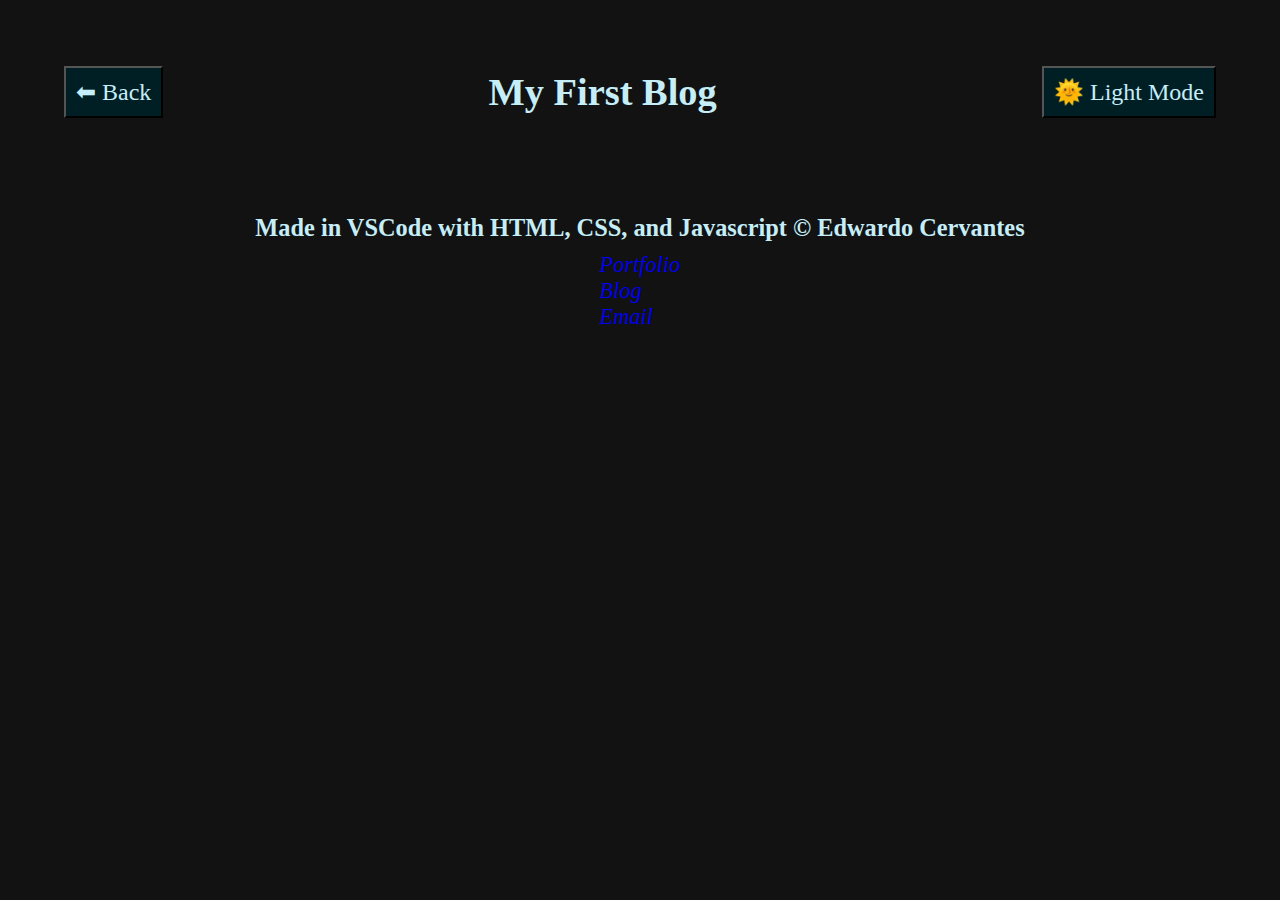
==== blog.html @ ccfa7328 "Initial commit from local repo" ====
<!DOCTYPE html>
<html lang="en">

<head>
    <meta charset="UTF-8">
    <meta name="viewport" content="width=device-width, initial-scale=1.0">
    <meta http-equiv="X-UA-Compatible" content="ie=edge">
    <link rel="stylesheet" type="text/css" href="./assets/css/styles.css">
    <link rel="stylesheet" href="./assets/css/blog.css" />
    <title>Blog Posts</title>
</head>

<body>
    <header class="sub-posts-heading">
        <a href="index.html">
            <button class="nav-bttn"> ⬅ Back </button>
        </a>
        <h1 class="blog-heading">My First Blog</h1>
        <button class="nav-bttn" id="theme-switcher"></button>
    </header>
    <main id="articles">
    </main>
    <footer>
        <h3>Made in VSCode with HTML, CSS, and Javascript © Edwardo Cervantes</h3>
        <ul>
            <li><a href="https://excervantes.github.io/portfolio-page/">Portfolio</a></li>
            <li><a href="index.html">Blog</a></li>
            <li><a href="mailto:ecervantes06@gmail.com">Email</a></li>
        </ul>
    </footer>
    <script src="./assets/js/logic.js"></script>
    <script src="./assets/js/blog.js"></script>
</body>

</html>
---- assets/css/styles.css ----
/* Light and dark mode properties with changing text for 'theme-switcher' button */

.dark {
  --secondary: #708090;
  --surface: #121212;
  --primary-text: #c5eef9;
  --dark-text: "🌞 Light Mode";
  --border-color: hsl(231, 100%, 93%);
  --button-color: #001f25;
}

.light {
  --secondary: #7393B3;
  --surface: azure;
  --primary-text: black;
  --lit-text: "🌠 Dark Mode";
  --border-color: #247BA0;
  --button-color: #247BA0;
}

.dark #theme-switcher::before {
  content: var(--dark-text)
}

.light #theme-switcher::before {
  content: var(--lit-text);
}

*{
margin: 0px;
padding: 0px;
font-family: Cambria, Cochin, Georgia, Times, 'Times New Roman', serif;
box-sizing: border-box;
}

a{
  text-decoration: none;
}

body{
    display: block;
    padding: 0px;
    margin: 0px;
    background-color: var(--surface);
    color: var(--primary-text)
}

/* For all navigation buttons on both pages to keep consistency */
.nav-bttn {
    padding: 10px;
    margin: 24px;
    cursor: pointer;
    font-size: 24px;
    background-color: var(--button-color);
    color: var(--primary-text);
}

/* For both pages to keep a uniform looking appearance */
.blog-heading {
    font-size: 2.4rem;
    font-weight: 750;
    padding: 30px;
}

.heading-img header {
    width: 640px;
    height: 360px;
    object-position: center;
}
  
ul { 
    list-style-type: none;
    margin: 0;
    padding: 0;
}
---- assets/css/blog.css ----
/* Organize buttons between title of blog */

.sub-posts-heading { 
    display: flex;
    justify-content: space-between;
    align-items: center;
    flex-direction: row;
    padding: 40px;
  }

/* Create properties for each of the form elements to be applied upon rendering under 'posted-blog' class via JS */

article {
  margin-top: 30px;
  margin-bottom: 30px;
}

.posted-blog h2 {
  font-size: 1.4rem;
  padding-bottom: 4px;
  border-bottom: 3px solid var(--border-color);
}

.posted-blog h4 {
  font-weight: 550;
  font-style: oblique;
  border-top: 1px solid var(--border-color);
  padding-top: 3px;
}

.posted-blog p {
  padding: 20px;
  font-weight: 400;
  font-size: 1.3rem;
}

.posted-blog { 
    display: flex;
    justify-content: center;
    align-items: center;
    flex-direction: column;
    padding: 25px;
    border: 5px solid #7393B3;
  }

footer {
    width: 100%;
    display: flex;
    flex-direction: column;
    padding-top: 30px;
    padding-bottom: 60px;
    align-items: center;
    font-size: 1.3rem;
  }

footer ul {
  padding: 10px;
  font-size: 1.4rem;
  font-weight: 540;
  font-style: oblique;
  }
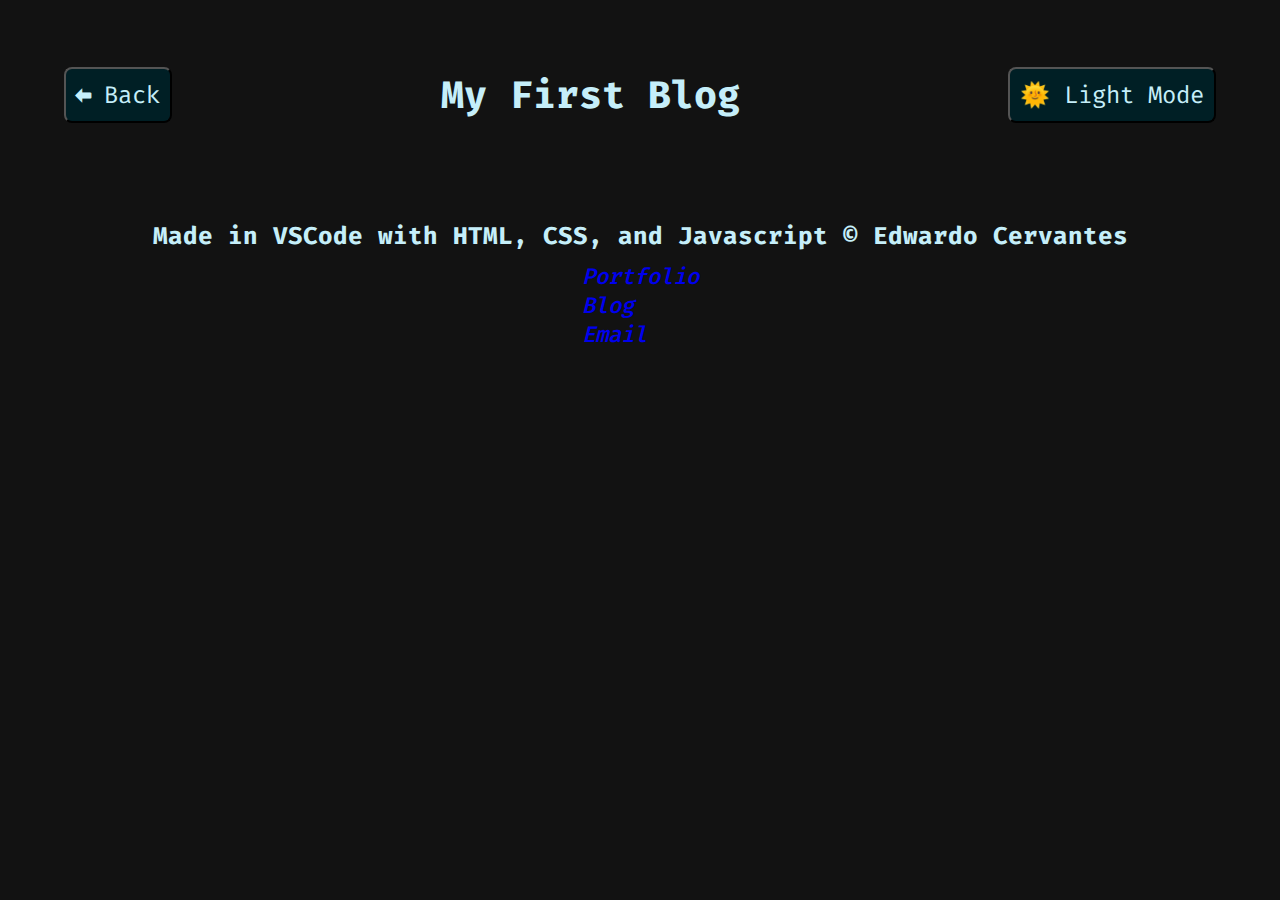
==== commit fe16f7f6: "Updated HTML, CSS, README, and added screenshots" ====
--- a/blog.html
+++ b/blog.html
@@ -5,6 +5,11 @@
     <meta charset="UTF-8">
     <meta name="viewport" content="width=device-width, initial-scale=1.0">
     <meta http-equiv="X-UA-Compatible" content="ie=edge">
+    <link rel="preconnect" href="https://fonts.googleapis.com">
+    <link rel="preconnect" href="https://fonts.gstatic.com" crossorigin>
+    <link
+        href="https://fonts.googleapis.com/css2?family=Fira+Code:wght@300..700&family=Urbanist:ital,wght@0,100..900;1,100..900&display=swap"
+        rel="stylesheet">
     <link rel="stylesheet" type="text/css" href="./assets/css/styles.css">
     <link rel="stylesheet" href="./assets/css/blog.css" />
     <title>Blog Posts</title>
--- a/assets/css/styles.css
+++ b/assets/css/styles.css
@@ -29,7 +29,7 @@
 *{
 margin: 0px;
 padding: 0px;
-font-family: Cambria, Cochin, Georgia, Times, 'Times New Roman', serif;
+font-family: "Fira Code", monospace;
 box-sizing: border-box;
 }
 
@@ -53,6 +53,12 @@
     font-size: 24px;
     background-color: var(--button-color);
     color: var(--primary-text);
+    border-radius: 8px 8px 8px 8px;
+}
+
+.nav-bttn:hover {
+  box-shadow: 3px 3px 3px #aaaaaa;
+  transform: scale(1.1);
 }
 
 /* For both pages to keep a uniform looking appearance */
--- a/assets/css/blog.css
+++ b/assets/css/blog.css
@@ -6,7 +6,7 @@
     align-items: center;
     flex-direction: row;
     padding: 40px;
-  }
+}
 
 /* Create properties for each of the form elements to be applied upon rendering under 'posted-blog' class via JS */
 
@@ -41,7 +41,7 @@
     flex-direction: column;
     padding: 25px;
     border: 5px solid #7393B3;
-  }
+}
 
 footer {
     width: 100%;
@@ -51,11 +51,15 @@
     padding-bottom: 60px;
     align-items: center;
     font-size: 1.3rem;
-  }
+}
 
 footer ul {
   padding: 10px;
   font-size: 1.4rem;
   font-weight: 540;
   font-style: oblique;
-  }+}
+
+li:hover {
+  transform: scale(1.2);
+}